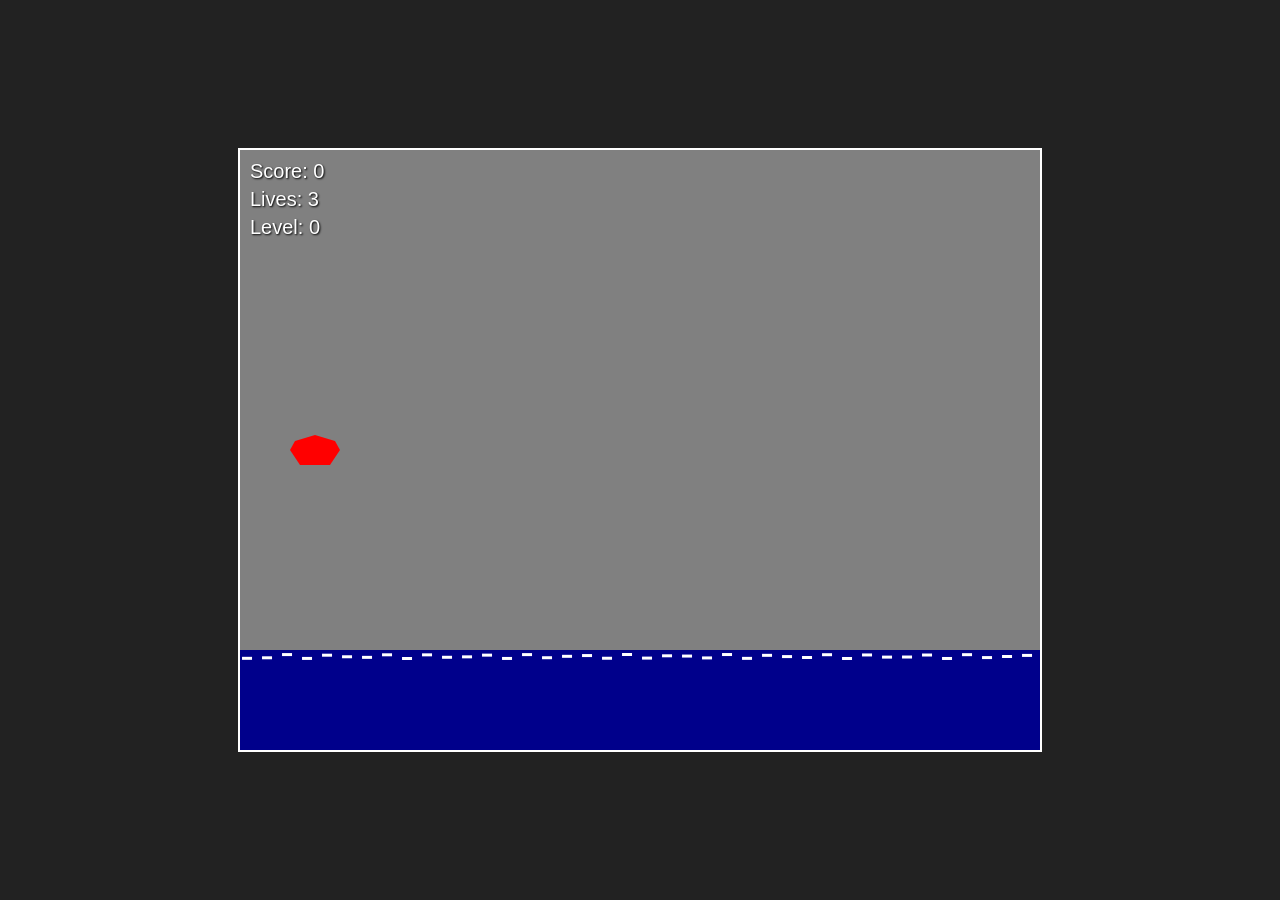
==== index.html @ 12b5e9de "second commit" ====
<!DOCTYPE html>
<html lang="en">

<head>
    <meta charset="UTF-8">
    <meta name="viewport" content="width=device-width, initial-scale=1.0">
    <title>Canvas Side Scroller</title>
    <link rel="stylesheet" href="style.css">
</head>

<body>
    <div id="game-container">
        <canvas id="gameCanvas"></canvas>

        <!-- UI Overlay (Score, Lives, etc.) -->
        <div id="ui">
            <div id="score">Score: 0</div>
            <div id="lives">Lives: 3</div>
            <div id="difficulty-level">Level: 0</div>
            <div id="powerup-status"></div>
        </div>

        <!-- Game Over Screen -->
        <div id="game-over" style="display: none;">
            <h1>GAME OVER</h1>
            <button id="restartButton">Restart</button>
        </div>

    </div> <!-- End of game-container -->

    <script type="module" src="js/main.js"></script>

</body>
</html>
---- style.css ----
/* style.css */

body {
    margin: 0;
    display: flex;
    justify-content: center;
    align-items: center;
    height: 100vh;
    background-color: #222;
    overflow: hidden;
    font-family: 'Arial', sans-serif;
}

#game-container {
    position: relative;
    border: 2px solid white;
}

#gameCanvas {
    display: block;
    background-color: #0077cc;
}

#ui {
    position: absolute;
    top: 10px;
    left: 10px;
    color: white;
    font-size: 20px;
    text-shadow: 1px 1px 2px black;
    z-index: 10;
    pointer-events: none;
}

#ui div {
    margin-bottom: 5px;
    transition: color 0.3s ease, text-shadow 0.3s ease;
}

.low-lives {
    color: red !important;
    font-weight: bold;
    animation: pulse-red 1s infinite;
}

@keyframes pulse-red {
    0% {
        text-shadow: 1px 1px 2px black, 0 0 5px red;
    }

    50% {
        text-shadow: 1px 1px 2px black, 0 0 15px red;
    }

    100% {
        text-shadow: 1px 1px 2px black, 0 0 5px red;
    }
}

#powerup-status {
    font-size: 16px;
    color: lightgreen;
    min-height: 1.2em;
    margin-top: 5px;
}

#game-over {
    position: absolute;
    top: 50%;
    left: 50%;
    transform: translate(-50%, -50%);
    color: white;
    background-color: rgba(0, 0, 0, 0.75);
    padding: 30px 40px;
    border-radius: 10px;
    text-align: center;
    z-index: 20;
    font-family: 'Arial', sans-serif;
}

#game-over h1 {
    margin: 0 0 20px 0;
    color: red;
    font-size: 48px;
    text-shadow: 2px 2px 4px black;
}

#restartButton {
    padding: 12px 25px;
    font-size: 20px;
    cursor: pointer;
    background-color: #eee;
    border: 1px solid #888;
    border-radius: 5px;
    color: #333;
    font-weight: bold;
}

#restartButton:hover {
    background-color: white;
    border-color: black;
}
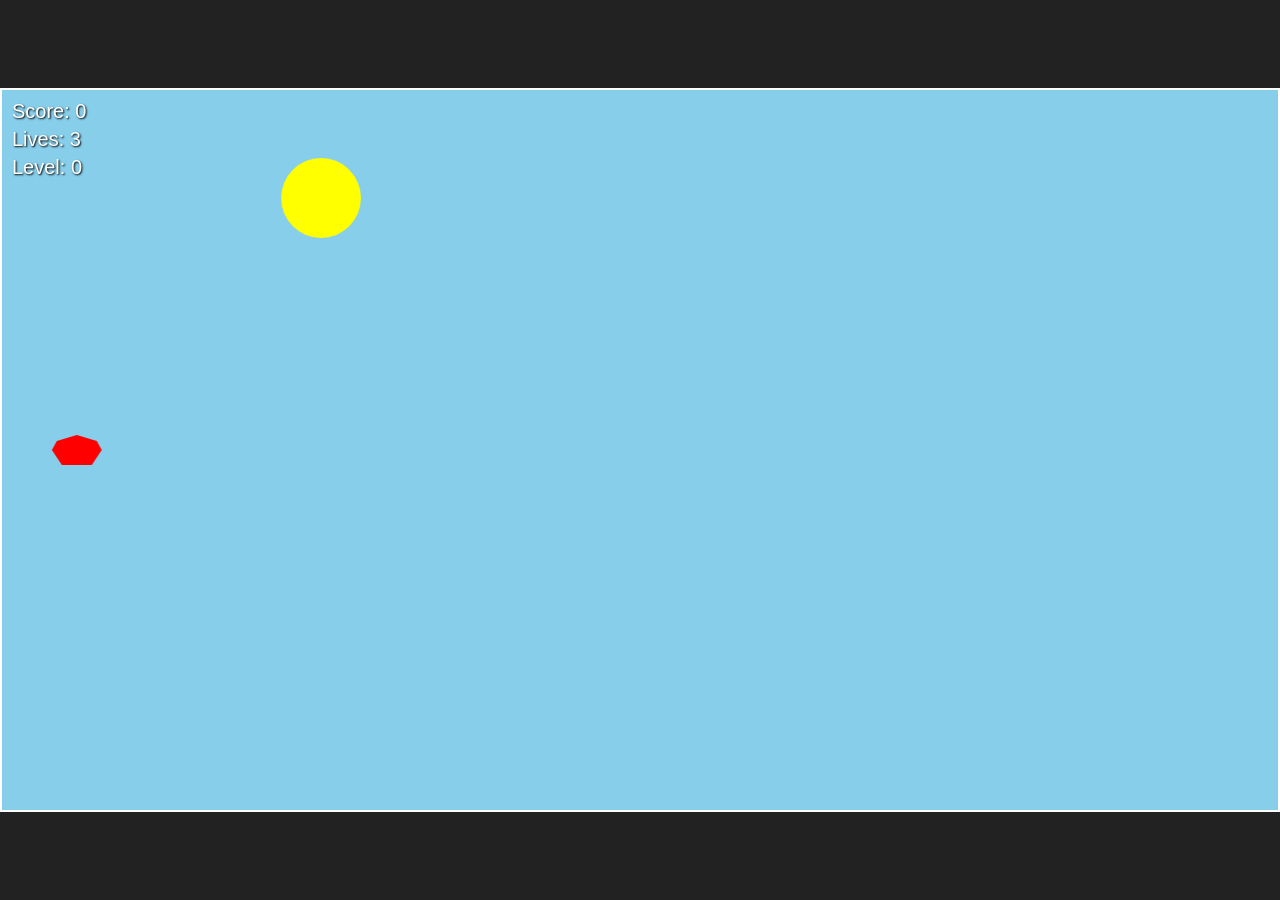
==== commit bb586e26: "tried parallax,failed...continue with boss 1" ====
--- a/index.html
+++ b/index.html
@@ -10,6 +10,20 @@
 
 <body>
     <div id="game-container">
+
+        <!-- Background Layers (Order doesn't strictly matter, z-index does) -->
+        <div id="sky-color-layer" class="background-layer"></div> <!-- Handled by container bg -->
+        <!-- Stars/Sun/Moon drawn on Canvas -->
+        <div id="distant-mountains-layer" class="background-layer parallax"></div> <!-- Placeholder -->
+        <div id="far-clouds-layer" class="background-layer parallax"></div>
+        <div id="near-mountains-layer" class="background-layer parallax"></div> <!-- Placeholder -->
+        <div id="mid-clouds-layer" class="background-layer parallax"></div>
+        <div id="near-clouds-layer" class="background-layer parallax"></div>
+        <div id="far-sea-layer" class.background-layer parallax"></div>
+        <div id="mid-sea-layer" class="background-layer parallax"></div>
+        <div id="close-sea-layer" class="background-layer parallax"></div>
+        <!-- End Background Layers -->
+
         <canvas id="gameCanvas"></canvas>
 
         <!-- UI Overlay (Score, Lives, etc.) -->
@@ -31,4 +45,5 @@
     <script type="module" src="js/main.js"></script>
 
 </body>
+
 </html>
--- a/style.css
+++ b/style.css
@@ -1,5 +1,3 @@
-/* style.css */
-
 body {
     margin: 0;
     display: flex;
@@ -11,14 +9,190 @@
     font-family: 'Arial', sans-serif;
 }
 
+/* --- USE CSS VARIABLES FOR GAME DIMENSIONS --- */
+:root {
+    --game-width: 1280px;
+    /* Match JS gameWidth */
+    --game-height: 720px;
+    /* Match JS gameHeight */
+}
+
+
 #game-container {
     position: relative;
+    width: var(--game-width);
+    height: var(--game-height);
     border: 2px solid white;
+    overflow: hidden;
+    /* Prevent layers from spilling out */
+    /* Base sky color set via JS variable */
+    background-color: var(--sky-color, #87CEEB);
+    /* Default to day sky */
 }
 
 #gameCanvas {
+    position: absolute;
+    /* Position canvas on top of background layers */
+    top: 0;
+    left: 0;
     display: block;
-    background-color: #0077cc;
+    background-color: transparent;
+    width: 100%;
+    height: 100%;
+    z-index: 10;
+    /* Above all CSS background layers */
+}
+
+/* Base styles for parallax layers */
+.background-layer.parallax {
+    position: absolute;
+    left: 0;
+    width: 100%;
+    /* Fill container width */
+    background-repeat: repeat-x;
+    background-position: 0 0;
+    /* Start at left edge */
+    will-change: background-position;
+    /* Performance hint */
+}
+
+/* Base styles for all background layers */
+.background-layer {
+    position: absolute;
+    top: 0;
+    left: 0;
+    width: 100%;
+    height: 100%;
+    background-repeat: repeat-x;
+    /* Allow horizontal tiling/scrolling */
+    background-position: 0 0;
+    /* Initial position */
+    z-index: 1;
+    /* Base layer z-index (behind canvas) */
+    will-change: background-position;
+    /* Hint for browser optimization */
+}
+
+/* Individual Layer Styling & Parallax Animation */
+
+/* Sky Color - Handled by #game-container background */
+#sky-color-layer {
+    display: none;
+}
+
+/* Z-Index 1: Distant Mountains (Placeholder) */
+#distant-mountains-layer {
+    background-image: url('../images/distant-mountains.png');
+    /* Will show nothing until image exists */
+    /* Position just above the sea */
+    bottom: 120px;
+    /* Adjust based on total sea height */
+    height: 150px;
+    /* Example height */
+    z-index: 1;
+    animation: parallax-scroll 120s linear infinite;
+    /* Very slow */
+    opacity: 0.8;
+    /* Optional: Fade distant elements */
+}
+
+/* Z-Index 2: Far Clouds */
+#far-clouds-layer {
+    background-image: url('../images/far-clouds.png');
+    top: 50px;
+    /* Vertical position */
+    height: 100%;
+    /* Cover full height */
+    z-index: 2;
+    animation: parallax-scroll 80s linear infinite;
+    /* Slow */
+    /* CSS Filter can be used for tinting later via JS */
+    /* filter: brightness(0.8); */
+}
+
+/* Z-Index 3: Near Mountains (Placeholder) */
+#near-mountains-layer {
+    background-image: url('../images/near-mountains.png');
+    bottom: 100px;
+    /* Adjust based on total sea height & far mountains */
+    height: 180px;
+    /* Example height */
+    z-index: 3;
+    animation: parallax-scroll 60s linear infinite;
+    /* Medium-Slow */
+    opacity: 0.9;
+}
+
+/* Z-Index 4: Mid Clouds */
+#mid-clouds-layer {
+    background-image: url('../images/mid-clouds.png');
+    top: 100px;
+    /* Adjust vertical position */
+    height: 100%;
+    z-index: 4;
+    animation: parallax-scroll 45s linear infinite;
+    /* Medium */
+}
+
+/* Z-Index 5: Near Clouds */
+#near-clouds-layer {
+    background-image: url('../images/near-clouds.png');
+    top: 150px;
+    /* Adjust vertical position */
+    height: 100%;
+    z-index: 5;
+    animation: parallax-scroll 30s linear infinite;
+    /* Medium-Fast */
+}
+
+/* Z-Index 6: Far Sea */
+#far-sea-layer {
+    background-image: url('../images/far-sea.png');
+    bottom: 60px;
+    /* Adjust based on mid/close sea height */
+    height: 100px;
+    /* Example height */
+    z-index: 6;
+    animation: parallax-scroll 20s linear infinite;
+    /* Fast */
+}
+
+/* Z-Index 7: Mid Sea */
+#mid-sea-layer {
+    background-image: url('../images/mid-sea.png');
+    bottom: 20px;
+    /* Adjust based on close sea height */
+    height: 80px;
+    /* Example height */
+    z-index: 7;
+    animation: parallax-scroll 14s linear infinite;
+    /* Faster */
+}
+
+/* Z-Index 8: Close Sea */
+#close-sea-layer {
+    /* Use close-sea.png OR close-sea2.png */
+    background-image: url('../images/close-sea.png');
+    bottom: 0;
+    height: 60px;
+    /* Example height */
+    z-index: 8;
+    animation: parallax-scroll 9s linear infinite;
+    /* Fastest */
+}
+
+/* Parallax Scrolling Animation */
+@keyframes parallax-scroll {
+    from {
+        background-position-x: 0;
+    }
+
+    /* Scroll by a large amount - ideally width of image if tiling, or larger */
+    to {
+        background-position-x: -2048px;
+    }
+
+    /* Example large value */
 }
 
 #ui {
@@ -28,7 +202,8 @@
     color: white;
     font-size: 20px;
     text-shadow: 1px 1px 2px black;
-    z-index: 10;
+    z-index: 20;
+    /* Above canvas */
     pointer-events: none;
 }
 
@@ -74,7 +249,7 @@
     padding: 30px 40px;
     border-radius: 10px;
     text-align: center;
-    z-index: 20;
+    z-index: 30;
     font-family: 'Arial', sans-serif;
 }
 
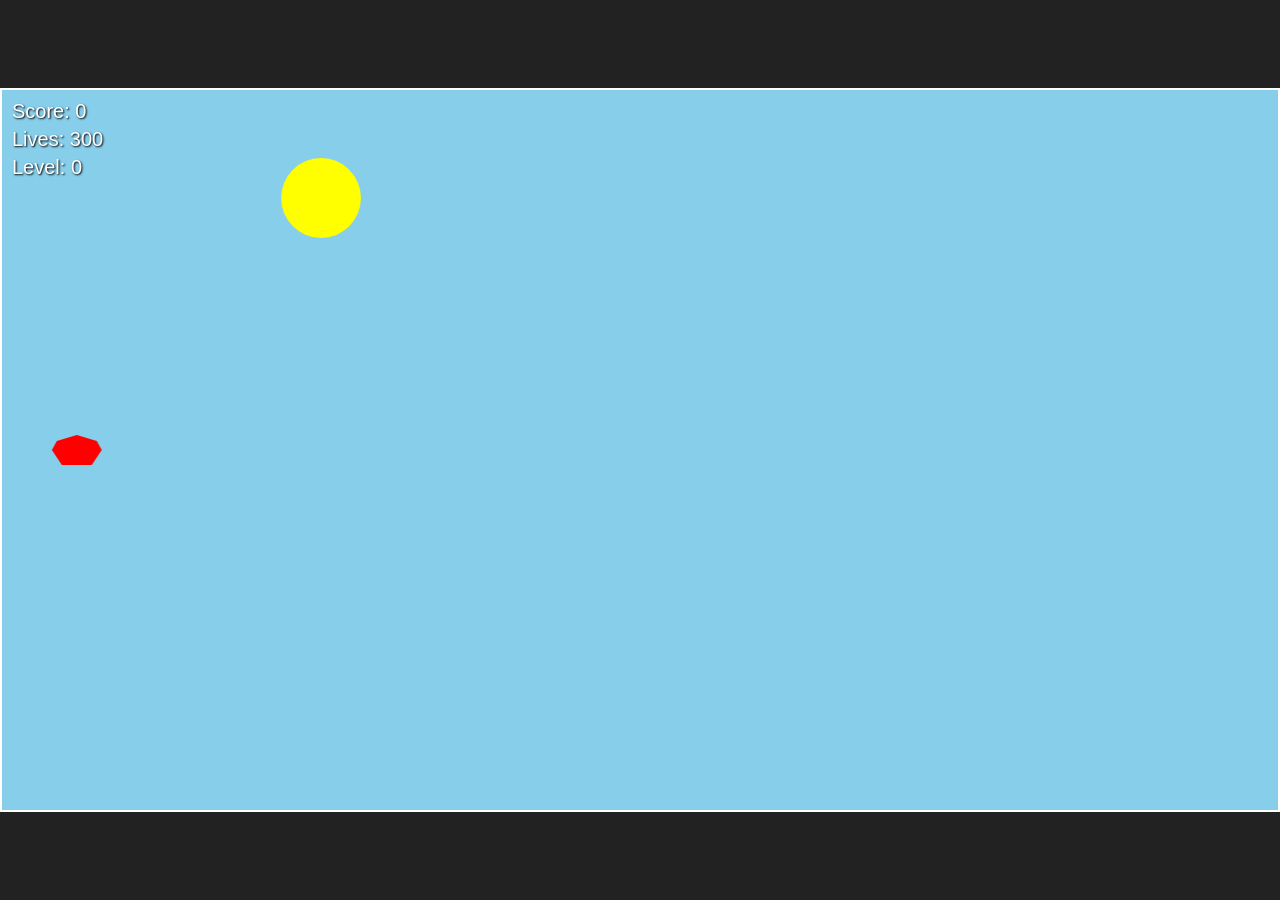
==== commit d38d66d1: "HMLT TITLE CORRECTED" ====
--- a/index.html
+++ b/index.html
@@ -4,8 +4,9 @@
 <head>
     <meta charset="UTF-8">
     <meta name="viewport" content="width=device-width, initial-scale=1.0">
-    <title>Canvas Side Scroller</title>
+    <title>MLV82</title>
     <link rel="stylesheet" href="style.css">
+    <link rel="icon" href="/MLV82.png" type="image/png">
 </head>
 
 <body>
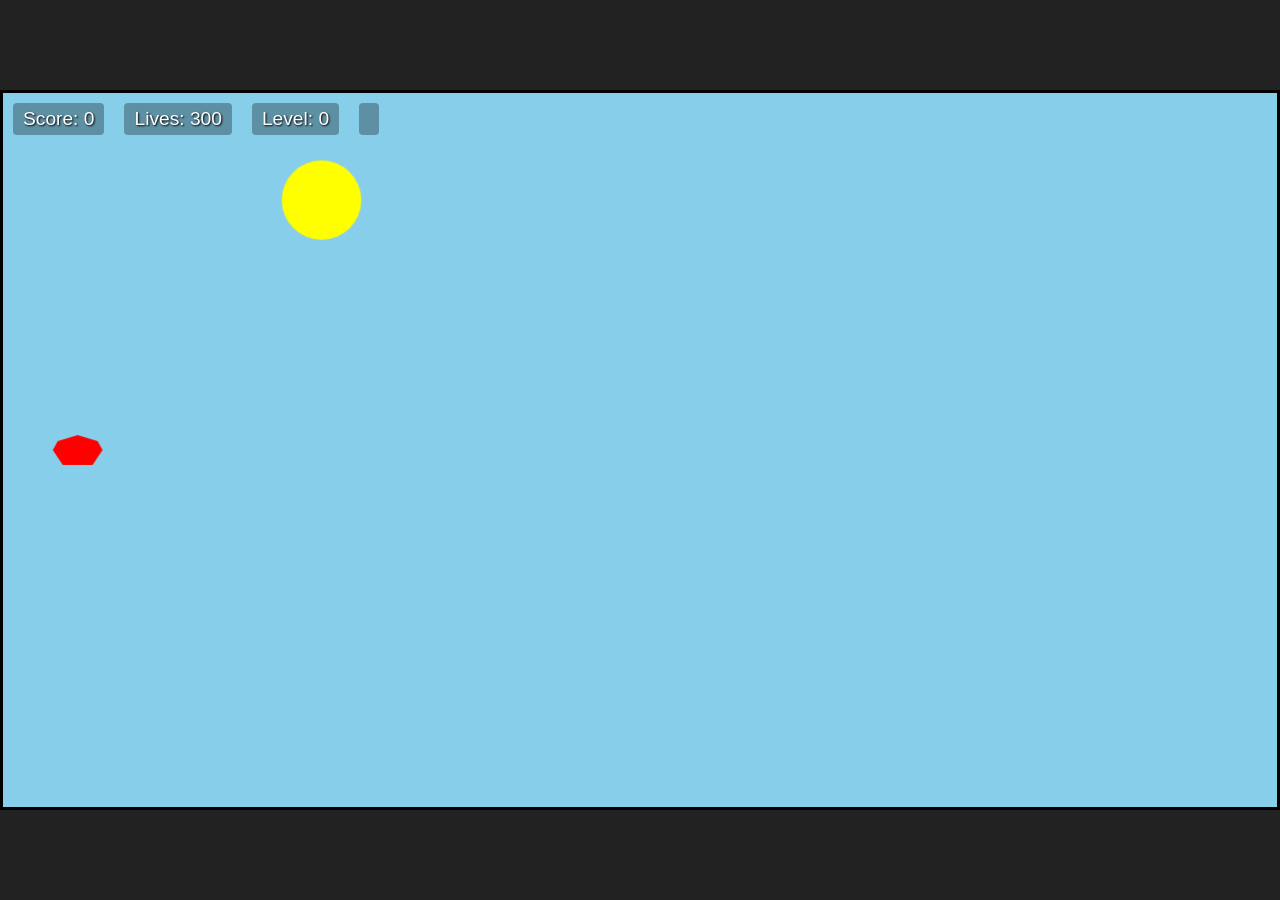
==== commit da69ae5a: "no errors on game draft1" ====
--- a/index.html
+++ b/index.html
@@ -1,50 +1,59 @@
 <!DOCTYPE html>
 <html lang="en">
+  <head>
+    <meta charset="UTF-8" />
+    <meta name="viewport" content="width=device-width, initial-scale=1.0" />
+    <title>MLV82</title>
+    <link rel="stylesheet" href="style.css" />
+    <link rel="icon" href="/MLV82.png" type="image/png" />
+  </head>
 
-<head>
-    <meta charset="UTF-8">
-    <meta name="viewport" content="width=device-width, initial-scale=1.0">
-    <title>MLV82</title>
-    <link rel="stylesheet" href="style.css">
-    <link rel="icon" href="/MLV82.png" type="image/png">
-</head>
+  <body>
+    <div id="game-container">
+      <!-- Background Layers (Order doesn't strictly matter, z-index does) -->
+      <div id="sky-color-layer" class="background-layer"></div>
+      <!-- Handled by container bg -->
+      <!-- Stars/Sun/Moon drawn on Canvas -->
+      <div id="distant-mountains-layer" class="background-layer parallax"></div>
+      <!-- Placeholder -->
+      <div id="far-clouds-layer" class="background-layer parallax"></div>
+      <div id="near-mountains-layer" class="background-layer parallax"></div>
+      <!-- Placeholder -->
+      <div id="mid-clouds-layer" class="background-layer parallax"></div>
+      <div id="near-clouds-layer" class="background-layer parallax"></div>
+      <!-- Typo corrected: class.background-layer -> class="background-layer" -->
+      <div id="far-sea-layer" class="background-layer parallax"></div>
+      <div id="mid-sea-layer" class="background-layer parallax"></div>
+      <div id="close-sea-layer" class="background-layer parallax"></div>
+      <!-- End Background Layers -->
 
-<body>
-    <div id="game-container">
+      <canvas id="gameCanvas"></canvas>
 
-        <!-- Background Layers (Order doesn't strictly matter, z-index does) -->
-        <div id="sky-color-layer" class="background-layer"></div> <!-- Handled by container bg -->
-        <!-- Stars/Sun/Moon drawn on Canvas -->
-        <div id="distant-mountains-layer" class="background-layer parallax"></div> <!-- Placeholder -->
-        <div id="far-clouds-layer" class="background-layer parallax"></div>
-        <div id="near-mountains-layer" class="background-layer parallax"></div> <!-- Placeholder -->
-        <div id="mid-clouds-layer" class="background-layer parallax"></div>
-        <div id="near-clouds-layer" class="background-layer parallax"></div>
-        <div id="far-sea-layer" class.background-layer parallax"></div>
-        <div id="mid-sea-layer" class="background-layer parallax"></div>
-        <div id="close-sea-layer" class="background-layer parallax"></div>
-        <!-- End Background Layers -->
+      <!-- UI Overlay (Score, Lives, etc.) -->
+      <div id="ui">
+        <div id="score">Score: 0</div>
+        <div id="lives">Lives: 3</div>
+        <div id="difficulty-level">Level: 0</div>
+        <div id="powerup-status"></div>
+      </div>
 
-        <canvas id="gameCanvas"></canvas>
+      <!-- Game Over Screen -->
+      <!-- Added class="overlay" for styling consistency -->
+      <div id="game-over" class="overlay" style="display: none">
+        <h1>GAME OVER</h1>
+        <button id="restartButton">Restart</button>
+      </div>
 
-        <!-- UI Overlay (Score, Lives, etc.) -->
-        <div id="ui">
-            <div id="score">Score: 0</div>
-            <div id="lives">Lives: 3</div>
-            <div id="difficulty-level">Level: 0</div>
-            <div id="powerup-status"></div>
-        </div>
-
-        <!-- Game Over Screen -->
-        <div id="game-over" style="display: none;">
-            <h1>GAME OVER</h1>
-            <button id="restartButton">Restart</button>
-        </div>
-
-    </div> <!-- End of game-container -->
+      <!-- >>> ADDED Game Won Overlay <<< -->
+      <div id="game-won" class="overlay" style="display: none">
+        <h1>Mission Accomplished!</h1>
+        <p id="final-score-won">Final Score: 0</p>
+        <button id="restartButtonWon">Play Again</button>
+      </div>
+      <!-- >>> END ADDED <<< -->
+    </div>
+    <!-- End of game-container -->
 
     <script type="module" src="js/main.js"></script>
-
-</body>
-
-</html>+  </body>
+</html>
--- a/style.css
+++ b/style.css
@@ -1,277 +1,235 @@
+/* Basic Reset / Body Styles */
+* {
+  margin: 0;
+  padding: 0;
+  box-sizing: border-box;
+}
+
 body {
-    margin: 0;
-    display: flex;
-    justify-content: center;
-    align-items: center;
-    height: 100vh;
-    background-color: #222;
-    overflow: hidden;
-    font-family: 'Arial', sans-serif;
-}
-
-/* --- USE CSS VARIABLES FOR GAME DIMENSIONS --- */
-:root {
-    --game-width: 1280px;
-    /* Match JS gameWidth */
-    --game-height: 720px;
-    /* Match JS gameHeight */
-}
-
-
+  font-family: sans-serif;
+  background-color: #222; /* Dark background for the page */
+  display: flex;
+  justify-content: center;
+  align-items: center;
+  min-height: 100vh;
+  overflow: hidden; /* Prevent scrollbars from body */
+}
+
+/* Game Container */
 #game-container {
-    position: relative;
-    width: var(--game-width);
-    height: var(--game-height);
-    border: 2px solid white;
-    overflow: hidden;
-    /* Prevent layers from spilling out */
-    /* Base sky color set via JS variable */
-    background-color: var(--sky-color, #87CEEB);
-    /* Default to day sky */
-}
-
+  position: relative; /* Crucial for positioning overlays */
+  width: 1280px; /* Match game width */
+  height: 720px; /* Match game height */
+  overflow: hidden; /* Hide anything spilling out */
+  border: 3px solid black;
+  background-color: #87ceeb; /* Default sky blue */
+}
+
+/* Canvas */
 #gameCanvas {
-    position: absolute;
-    /* Position canvas on top of background layers */
-    top: 0;
-    left: 0;
-    display: block;
-    background-color: transparent;
-    width: 100%;
-    height: 100%;
-    z-index: 10;
-    /* Above all CSS background layers */
-}
-
-/* Base styles for parallax layers */
-.background-layer.parallax {
-    position: absolute;
-    left: 0;
-    width: 100%;
-    /* Fill container width */
-    background-repeat: repeat-x;
-    background-position: 0 0;
-    /* Start at left edge */
-    will-change: background-position;
-    /* Performance hint */
-}
-
-/* Base styles for all background layers */
+  position: absolute;
+  top: 0;
+  left: 0;
+  width: 100%;
+  height: 100%;
+  z-index: 10; /* Above background layers, below UI */
+}
+
+/* Background Layers */
 .background-layer {
-    position: absolute;
-    top: 0;
-    left: 0;
-    width: 100%;
-    height: 100%;
-    background-repeat: repeat-x;
-    /* Allow horizontal tiling/scrolling */
-    background-position: 0 0;
-    /* Initial position */
-    z-index: 1;
-    /* Base layer z-index (behind canvas) */
-    will-change: background-position;
-    /* Hint for browser optimization */
-}
-
-/* Individual Layer Styling & Parallax Animation */
-
-/* Sky Color - Handled by #game-container background */
+  position: absolute;
+  top: 0;
+  left: 0;
+  width: 100%;
+  height: 100%;
+  background-repeat: repeat-x; /* Essential for horizontal scrolling */
+  background-size: auto 100%; /* Scale height, auto width */
+  background-position: 0 0;
+  will-change: background-position; /* Optimize animation */
+}
+
+/* Specific Layers - Assign background-image and z-index */
+/* Z-Index Order: Lower numbers are further back */
 #sky-color-layer {
-    display: none;
-}
-
-/* Z-Index 1: Distant Mountains (Placeholder) */
+  z-index: 0; /* Handled by container background */
+}
+/* Stars/Moon/Sun are drawn on canvas */
 #distant-mountains-layer {
-    background-image: url('../images/distant-mountains.png');
-    /* Will show nothing until image exists */
-    /* Position just above the sea */
-    bottom: 120px;
-    /* Adjust based on total sea height */
-    height: 150px;
-    /* Example height */
-    z-index: 1;
-    animation: parallax-scroll 120s linear infinite;
-    /* Very slow */
-    opacity: 0.8;
-    /* Optional: Fade distant elements */
-}
-
-/* Z-Index 2: Far Clouds */
+  z-index: 1;
+  background-image: url("images/placeholder_mountains_distant.png");
+}
 #far-clouds-layer {
-    background-image: url('../images/far-clouds.png');
-    top: 50px;
-    /* Vertical position */
-    height: 100%;
-    /* Cover full height */
-    z-index: 2;
-    animation: parallax-scroll 80s linear infinite;
-    /* Slow */
-    /* CSS Filter can be used for tinting later via JS */
-    /* filter: brightness(0.8); */
-}
-
-/* Z-Index 3: Near Mountains (Placeholder) */
+  z-index: 2;
+  background-image: url("images/clouds_far.png");
+}
 #near-mountains-layer {
-    background-image: url('../images/near-mountains.png');
-    bottom: 100px;
-    /* Adjust based on total sea height & far mountains */
-    height: 180px;
-    /* Example height */
-    z-index: 3;
-    animation: parallax-scroll 60s linear infinite;
-    /* Medium-Slow */
-    opacity: 0.9;
-}
-
-/* Z-Index 4: Mid Clouds */
+  z-index: 3;
+  background-image: url("images/placeholder_mountains_near.png");
+}
 #mid-clouds-layer {
-    background-image: url('../images/mid-clouds.png');
-    top: 100px;
-    /* Adjust vertical position */
-    height: 100%;
-    z-index: 4;
-    animation: parallax-scroll 45s linear infinite;
-    /* Medium */
-}
-
-/* Z-Index 5: Near Clouds */
+  z-index: 4;
+  background-image: url("images/clouds_mid.png");
+}
+#far-sea-layer {
+  z-index: 5;
+  background-image: url("images/sea_far.png");
+}
 #near-clouds-layer {
-    background-image: url('../images/near-clouds.png');
-    top: 150px;
-    /* Adjust vertical position */
-    height: 100%;
-    z-index: 5;
-    animation: parallax-scroll 30s linear infinite;
-    /* Medium-Fast */
-}
-
-/* Z-Index 6: Far Sea */
+  z-index: 6;
+  background-image: url("images/clouds_near.png");
+}
+#mid-sea-layer {
+  z-index: 7;
+  background-image: url("images/sea_mid.png");
+}
+#close-sea-layer {
+  z-index: 8;
+  background-image: url("images/sea_close.png");
+}
+/* Canvas is z-index: 10 */
+
+/* --- PARALLAX ANIMATIONS --- */
+/* Adjust animation duration for different speeds */
+@keyframes parallax-scroll-slow {
+  from {
+    background-position: 0 0;
+  }
+  to {
+    background-position: -1000px 0;
+  } /* Adjust distance based on image width */
+}
+@keyframes parallax-scroll-medium {
+  from {
+    background-position: 0 0;
+  }
+  to {
+    background-position: -2000px 0;
+  }
+}
+@keyframes parallax-scroll-fast {
+  from {
+    background-position: 0 0;
+  }
+  to {
+    background-position: -4000px 0;
+  }
+}
+@keyframes parallax-scroll-very-fast {
+  from {
+    background-position: 0 0;
+  }
+  to {
+    background-position: -8000px 0;
+  }
+}
+
+/* Apply animations to layers */
+#distant-mountains-layer {
+  animation: parallax-scroll-slow 120s linear infinite;
+}
+#far-clouds-layer {
+  animation: parallax-scroll-medium 80s linear infinite;
+}
+#near-mountains-layer {
+  animation: parallax-scroll-medium 90s linear infinite;
+}
+#mid-clouds-layer {
+  animation: parallax-scroll-fast 40s linear infinite;
+}
 #far-sea-layer {
-    background-image: url('../images/far-sea.png');
-    bottom: 60px;
-    /* Adjust based on mid/close sea height */
-    height: 100px;
-    /* Example height */
-    z-index: 6;
-    animation: parallax-scroll 20s linear infinite;
-    /* Fast */
-}
-
-/* Z-Index 7: Mid Sea */
+  animation: parallax-scroll-medium 70s linear infinite;
+}
+#near-clouds-layer {
+  animation: parallax-scroll-very-fast 20s linear infinite;
+}
 #mid-sea-layer {
-    background-image: url('../images/mid-sea.png');
-    bottom: 20px;
-    /* Adjust based on close sea height */
-    height: 80px;
-    /* Example height */
-    z-index: 7;
-    animation: parallax-scroll 14s linear infinite;
-    /* Faster */
-}
-
-/* Z-Index 8: Close Sea */
+  animation: parallax-scroll-fast 45s linear infinite;
+}
 #close-sea-layer {
-    /* Use close-sea.png OR close-sea2.png */
-    background-image: url('../images/close-sea.png');
-    bottom: 0;
-    height: 60px;
-    /* Example height */
-    z-index: 8;
-    animation: parallax-scroll 9s linear infinite;
-    /* Fastest */
-}
-
-/* Parallax Scrolling Animation */
-@keyframes parallax-scroll {
-    from {
-        background-position-x: 0;
-    }
-
-    /* Scroll by a large amount - ideally width of image if tiling, or larger */
-    to {
-        background-position-x: -2048px;
-    }
-
-    /* Example large value */
-}
-
+  animation: parallax-scroll-very-fast 25s linear infinite;
+}
+
+/* UI Overlay (Score, Lives, etc.) */
 #ui {
-    position: absolute;
-    top: 10px;
-    left: 10px;
-    color: white;
-    font-size: 20px;
-    text-shadow: 1px 1px 2px black;
-    z-index: 20;
-    /* Above canvas */
-    pointer-events: none;
-}
-
+  position: absolute;
+  top: 10px;
+  left: 10px;
+  color: white;
+  font-size: 1.2em;
+  text-shadow: 1px 1px 2px black;
+  z-index: 50; /* Above canvas */
+  display: flex; /* Arrange items horizontally */
+  gap: 20px; /* Space between items */
+}
 #ui div {
-    margin-bottom: 5px;
-    transition: color 0.3s ease, text-shadow 0.3s ease;
-}
-
-.low-lives {
-    color: red !important;
-    font-weight: bold;
-    animation: pulse-red 1s infinite;
-}
-
-@keyframes pulse-red {
-    0% {
-        text-shadow: 1px 1px 2px black, 0 0 5px red;
-    }
-
-    50% {
-        text-shadow: 1px 1px 2px black, 0 0 15px red;
-    }
-
-    100% {
-        text-shadow: 1px 1px 2px black, 0 0 5px red;
-    }
-}
-
-#powerup-status {
-    font-size: 16px;
-    color: lightgreen;
-    min-height: 1.2em;
-    margin-top: 5px;
-}
-
-#game-over {
-    position: absolute;
-    top: 50%;
-    left: 50%;
-    transform: translate(-50%, -50%);
-    color: white;
-    background-color: rgba(0, 0, 0, 0.75);
-    padding: 30px 40px;
-    border-radius: 10px;
-    text-align: center;
-    z-index: 30;
-    font-family: 'Arial', sans-serif;
-}
-
+  background-color: rgba(0, 0, 0, 0.3);
+  padding: 5px 10px;
+  border-radius: 4px;
+}
+/* Style for low lives warning */
+#lives.low-lives {
+  color: red;
+  font-weight: bold;
+}
+
+/* --- OVERLAYS (Game Over / Game Won) --- */
+.overlay {
+  position: absolute;
+  top: 50%;
+  left: 50%;
+  transform: translate(-50%, -50%);
+  background-color: rgba(0, 0, 0, 0.75); /* Slightly darker */
+  color: white;
+  padding: 40px; /* More padding */
+  border-radius: 10px;
+  text-align: center;
+  z-index: 100; /* Ensure it's above everything */
+  min-width: 300px; /* Ensure minimum width */
+  box-shadow: 0 4px 15px rgba(0, 0, 0, 0.5); /* Add shadow */
+}
+
+.overlay h1 {
+  margin-bottom: 25px;
+  font-size: 2.5em; /* Larger heading */
+}
+
+.overlay button {
+  padding: 12px 25px; /* Larger button padding */
+  font-size: 1.1em;
+  cursor: pointer;
+  color: white;
+  border: none;
+  border-radius: 5px;
+  margin-top: 20px;
+  transition: background-color 0.2s ease; /* Smooth hover */
+}
+
+/* Game Over Specific Styles */
 #game-over h1 {
-    margin: 0 0 20px 0;
-    color: red;
-    font-size: 48px;
-    text-shadow: 2px 2px 4px black;
-}
-
-#restartButton {
-    padding: 12px 25px;
-    font-size: 20px;
-    cursor: pointer;
-    background-color: #eee;
-    border: 1px solid #888;
-    border-radius: 5px;
-    color: #333;
-    font-weight: bold;
-}
-
-#restartButton:hover {
-    background-color: white;
-    border-color: black;
-}+  color: #ff4d4d; /* Reddish color */
+}
+#game-over button#restartButton {
+  /* Target specific button */
+  background-color: #dc3545; /* Bootstrap danger red */
+}
+#game-over button#restartButton:hover {
+  background-color: #c82333;
+}
+
+/* Game Won Specific Styles */
+#game-won h1 {
+  color: #4dd2ff; /* Light blue color */
+}
+#game-won p#final-score-won {
+  /* Target specific paragraph */
+  font-size: 1.4em; /* Larger score text */
+  color: #ffcc00; /* Gold score color */
+  margin-bottom: 25px;
+}
+#game-won button#restartButtonWon {
+  /* Target specific button */
+  background-color: #007bff; /* Bootstrap primary blue */
+}
+#game-won button#restartButtonWon:hover {
+  background-color: #0056b3;
+}
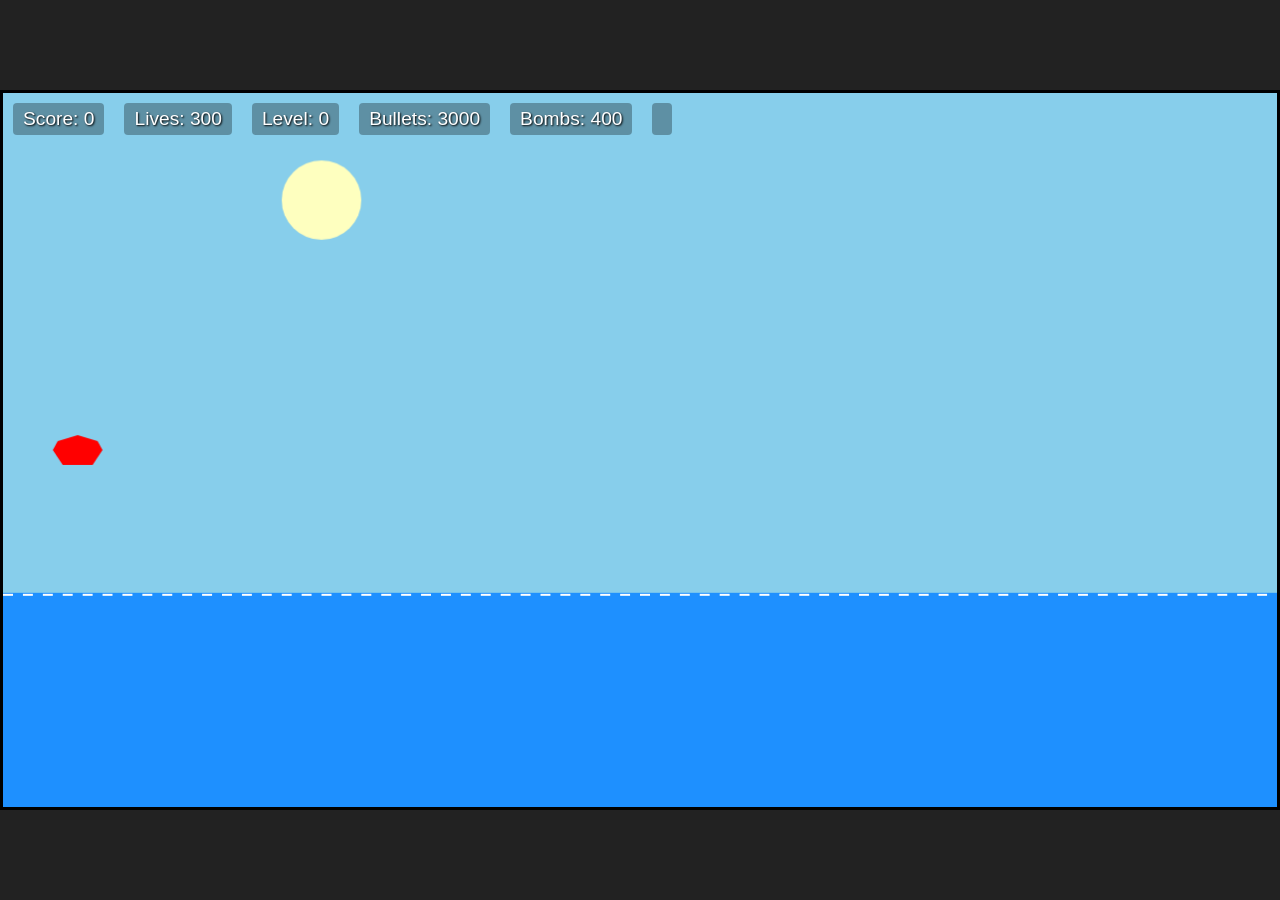
==== commit d497de7d: "added bullets and bombs counter" ====
--- a/index.html
+++ b/index.html
@@ -34,6 +34,10 @@
         <div id="score">Score: 0</div>
         <div id="lives">Lives: 3</div>
         <div id="difficulty-level">Level: 0</div>
+        <!-- >>> Add These Lines <<< -->
+        <div id="bullet-ammo">Bullets: 3000</div>
+        <div id="bomb-ammo">Bombs: 400</div>
+        <!-- >>> End Add <<< -->
         <div id="powerup-status"></div>
       </div>
 
--- a/style.css
+++ b/style.css
@@ -22,7 +22,8 @@
   height: 720px; /* Match game height */
   overflow: hidden; /* Hide anything spilling out */
   border: 3px solid black;
-  background-color: #87ceeb; /* Default sky blue */
+  /* Background color acts as a fallback or initial sky before canvas draws */
+  background-color: #87ceeb; /* Default day sky blue */
 }
 
 /* Canvas */
@@ -32,98 +33,88 @@
   left: 0;
   width: 100%;
   height: 100%;
-  z-index: 10; /* Above background layers, below UI */
-}
-
-/* Background Layers */
+  /* Canvas should be above CSS background layers but below UI */
+  z-index: 10;
+}
+
+/* Background Layers (CSS Controlled - Optional for Clouds/Mountains) */
 .background-layer {
   position: absolute;
   top: 0;
   left: 0;
   width: 100%;
   height: 100%;
-  background-repeat: repeat-x; /* Essential for horizontal scrolling */
-  background-size: auto 100%; /* Scale height, auto width */
-  background-position: 0 0;
+  background-repeat: repeat-x;
+  background-size: auto 100%; /* Default: Scale height, auto width */
+  background-position: 0 0; /* Default: Start at top-left */
   will-change: background-position; /* Optimize animation */
 }
 
-/* Specific Layers - Assign background-image and z-index */
-/* Z-Index Order: Lower numbers are further back */
+/* Specific Layers - Sky/Mountains/Clouds ONLY */
+/* (Comment/uncomment background-image based on image availability) */
 #sky-color-layer {
-  z-index: 0; /* Handled by container background */
-}
-/* Stars/Moon/Sun are drawn on canvas */
+  z-index: 0; /* Handled by container background or canvas draw */
+}
 #distant-mountains-layer {
   z-index: 1;
-  background-image: url("images/placeholder_mountains_distant.png");
+  /* background-image: url("images/placeholder_mountains_distant.png"); */
 }
 #far-clouds-layer {
   z-index: 2;
-  background-image: url("images/clouds_far.png");
+  /* background-image: url("images/clouds_far.png"); */
 }
 #near-mountains-layer {
   z-index: 3;
-  background-image: url("images/placeholder_mountains_near.png");
+  /* background-image: url("images/placeholder_mountains_near.png"); */
 }
 #mid-clouds-layer {
   z-index: 4;
-  background-image: url("images/clouds_mid.png");
-}
-#far-sea-layer {
-  z-index: 5;
-  background-image: url("images/sea_far.png");
+  /* background-image: url("images/clouds_mid.png"); */
 }
 #near-clouds-layer {
-  z-index: 6;
-  background-image: url("images/clouds_near.png");
-}
-#mid-sea-layer {
-  z-index: 7;
-  background-image: url("images/sea_mid.png");
-}
-#close-sea-layer {
-  z-index: 8;
-  background-image: url("images/sea_close.png");
-}
-/* Canvas is z-index: 10 */
-
-/* --- PARALLAX ANIMATIONS --- */
-/* Adjust animation duration for different speeds */
+  z-index: 6; /* Visually behind where the near sea would be */
+  /* background-image: url("images/clouds_near.png"); */
+}
+
+/* --- Sea Layer Styles REMOVED as Sea is drawn on Canvas --- */
+/* #far-sea-layer, #mid-sea-layer, #close-sea-layer no longer need styles here */
+
+/* PARALLAX ANIMATIONS (Only for CSS layers being used) */
+/* Keyframes */
 @keyframes parallax-scroll-slow {
   from {
-    background-position: 0 0;
-  }
-  to {
-    background-position: -1000px 0;
-  } /* Adjust distance based on image width */
+    background-position-x: 0;
+  }
+  to {
+    background-position-x: -1000px;
+  }
 }
 @keyframes parallax-scroll-medium {
   from {
-    background-position: 0 0;
-  }
-  to {
-    background-position: -2000px 0;
+    background-position-x: 0;
+  }
+  to {
+    background-position-x: -2000px;
   }
 }
 @keyframes parallax-scroll-fast {
   from {
-    background-position: 0 0;
-  }
-  to {
-    background-position: -4000px 0;
+    background-position-x: 0;
+  }
+  to {
+    background-position-x: -4000px;
   }
 }
 @keyframes parallax-scroll-very-fast {
   from {
-    background-position: 0 0;
-  }
-  to {
-    background-position: -8000px 0;
-  }
-}
-
-/* Apply animations to layers */
+    background-position-x: 0;
+  }
+  to {
+    background-position-x: -8000px;
+  }
+}
+
+/* Apply animations only to layers with uncommented images */
 #distant-mountains-layer {
   animation: parallax-scroll-slow 120s linear infinite;
 }
@@ -136,17 +127,8 @@
 #mid-clouds-layer {
   animation: parallax-scroll-fast 40s linear infinite;
 }
-#far-sea-layer {
-  animation: parallax-scroll-medium 70s linear infinite;
-}
 #near-clouds-layer {
   animation: parallax-scroll-very-fast 20s linear infinite;
-}
-#mid-sea-layer {
-  animation: parallax-scroll-fast 45s linear infinite;
-}
-#close-sea-layer {
-  animation: parallax-scroll-very-fast 25s linear infinite;
 }
 
 /* UI Overlay (Score, Lives, etc.) */
@@ -158,77 +140,80 @@
   font-size: 1.2em;
   text-shadow: 1px 1px 2px black;
   z-index: 50; /* Above canvas */
-  display: flex; /* Arrange items horizontally */
-  gap: 20px; /* Space between items */
+  display: flex;
+  gap: 20px;
 }
 #ui div {
   background-color: rgba(0, 0, 0, 0.3);
   padding: 5px 10px;
   border-radius: 4px;
 }
-/* Style for low lives warning */
 #lives.low-lives {
   color: red;
   font-weight: bold;
 }
 
-/* --- OVERLAYS (Game Over / Game Won) --- */
+/* --- >>> Add This Rule <<< --- */
+/* Style for low ammo warning (applied by JS) */
+#bullet-ammo.low-ammo,
+#bomb-ammo.low-ammo {
+  color: #ffcc00; /* Yellow/Orange for low ammo */
+  font-weight: bold;
+  /* You could add other effects like a subtle background pulse */
+  /* animation: pulse-warning 1s infinite alternate; */
+}
+/* --- >>> End Add <<< --- */
+
+/* OVERLAYS (Game Over / Game Won) */
 .overlay {
   position: absolute;
   top: 50%;
   left: 50%;
   transform: translate(-50%, -50%);
-  background-color: rgba(0, 0, 0, 0.75); /* Slightly darker */
+  background-color: rgba(0, 0, 0, 0.75);
   color: white;
-  padding: 40px; /* More padding */
+  padding: 40px;
   border-radius: 10px;
   text-align: center;
-  z-index: 100; /* Ensure it's above everything */
-  min-width: 300px; /* Ensure minimum width */
-  box-shadow: 0 4px 15px rgba(0, 0, 0, 0.5); /* Add shadow */
-}
-
+  z-index: 100; /* Above everything */
+  min-width: 300px;
+  box-shadow: 0 4px 15px rgba(0, 0, 0, 0.5);
+}
 .overlay h1 {
   margin-bottom: 25px;
-  font-size: 2.5em; /* Larger heading */
-}
-
+  font-size: 2.5em;
+}
 .overlay button {
-  padding: 12px 25px; /* Larger button padding */
+  padding: 12px 25px;
   font-size: 1.1em;
   cursor: pointer;
   color: white;
   border: none;
   border-radius: 5px;
   margin-top: 20px;
-  transition: background-color 0.2s ease; /* Smooth hover */
-}
-
+  transition: background-color 0.2s ease;
+}
 /* Game Over Specific Styles */
 #game-over h1 {
-  color: #ff4d4d; /* Reddish color */
+  color: #ff4d4d;
 }
 #game-over button#restartButton {
-  /* Target specific button */
-  background-color: #dc3545; /* Bootstrap danger red */
+  background-color: #dc3545;
 }
 #game-over button#restartButton:hover {
   background-color: #c82333;
 }
-
 /* Game Won Specific Styles */
 #game-won h1 {
-  color: #4dd2ff; /* Light blue color */
+  color: #4dd2ff;
 }
 #game-won p#final-score-won {
-  /* Target specific paragraph */
-  font-size: 1.4em; /* Larger score text */
-  color: #ffcc00; /* Gold score color */
+  font-size: 1.4em;
+  color: #ffcc00;
   margin-bottom: 25px;
 }
 #game-won button#restartButtonWon {
-  /* Target specific button */
-  background-color: #007bff; /* Bootstrap primary blue */
+  background-color: #007bff;
 }
 #game-won button#restartButtonWon:hover {
   background-color: #0056b3;
